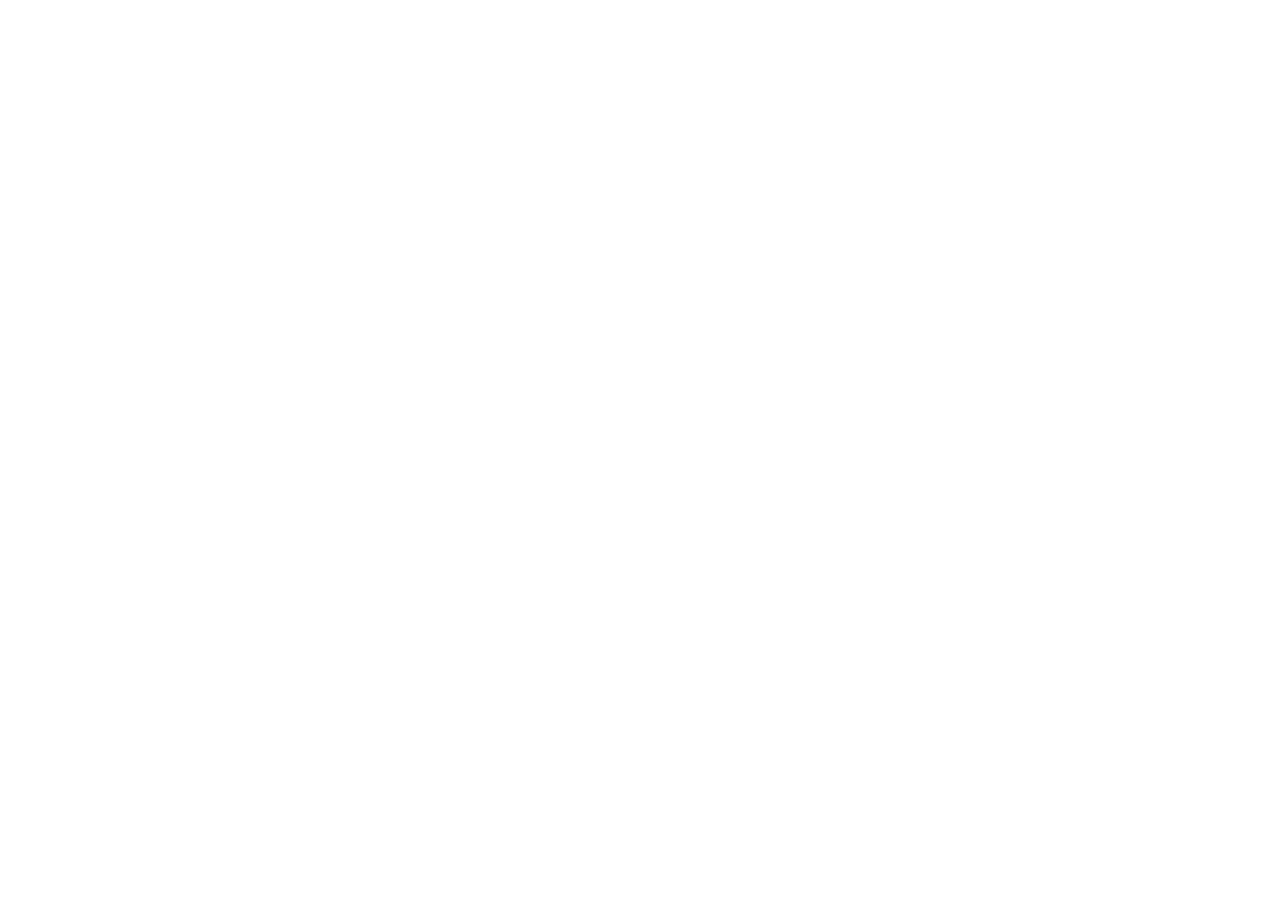
==== interface/index.html @ 09e86913 "Basic Server Structure" ====
<!DOCTYPE html>
<html lang="en" dir="ltr">
  <head>
    <meta charset="utf-8">
    <title> Effyshell by Effyiex </title>
    <script src="pyjsps.js" type="text/javascript"> </script>
  </head>
  <body>
    <script>
      var client = new PySocket("127.0.0.1", 8923);
      client.send(new PyPacket("Hello WOrld"));
    </script>
  </body>
</html>
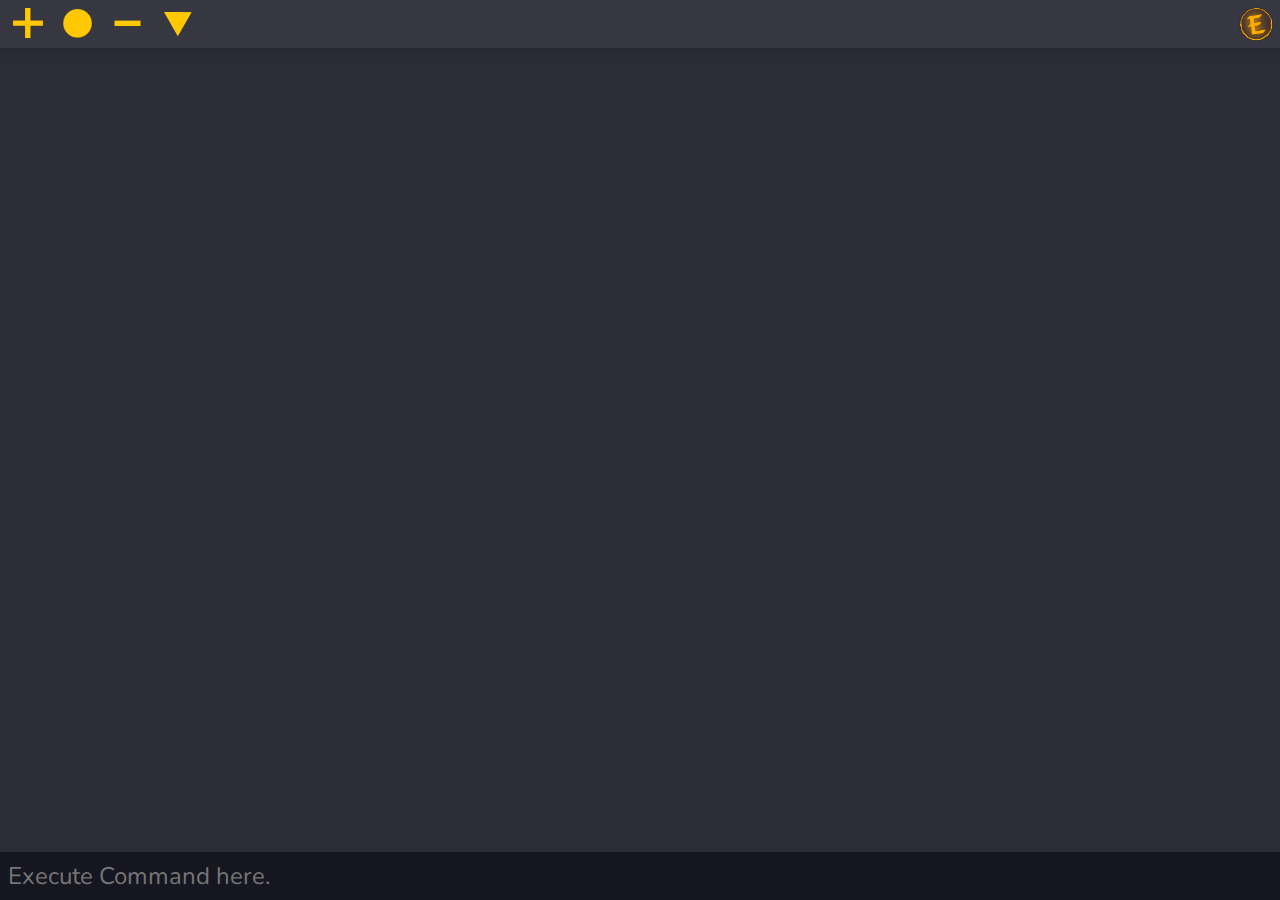
==== commit d4517ed2: "Centered Commit" ====
--- a/interface/index.html
+++ b/interface/index.html
@@ -3,12 +3,47 @@
   <head>
     <meta charset="utf-8">
     <title> Effyshell by Effyiex </title>
+    <link href="https://fonts.googleapis.com/css?family=Nunito" rel="stylesheet">
     <script src="pyjsps.js" type="text/javascript"> </script>
+    <script src="client.js" type="text/javascript"> </script>
+    <link rel="stylesheet" href="style.css">
   </head>
-  <body>
-    <script>
-      var client = new PySocket("127.0.0.1", 8923);
-      client.send(new PyPacket("Hello WOrld"));
-    </script>
+  <body bgcolor="#2c2c37">
+    <div class="title-bar">
+      <div class="title-icon">
+        <img src="assets/icon.png"> </img>
+      </div>
+      <div class="welcome-msg"> Welcome! </div>
+      <div class="tab-controls">
+        <ul>
+          <li> <div class="process-add">
+            <a title="Add another process">
+              <img src="assets/plus_icon.png">
+            </a> </div>
+          </li>
+          <li> <div class="process-pause">
+            <a title="Pause current process">
+              <img src="assets/ball_icon.png">
+            </a> </div>
+          </li>
+          <li> <div class="process-remove">
+            <a title="Remove process">
+              <img src="assets/minus_icon.png">
+            </a> </div>
+          </li>
+          <li> <div class="scroll-to-end">
+            <a title="Scroll to the End-of-Output">
+              <img src="assets/triangle_icon.png">
+            </a> </div>
+          </li>
+        </ul>
+      </div>
+    </div>
+    <div class="console-log">
+
+    </div>
+    <div class="input-bar">
+      <input placeholder="Execute Command here."> </input>
+    </div>
   </body>
 </html>
--- a/interface/style.css
+++ b/interface/style.css
@@ -0,0 +1,91 @@
+
+@keyframes WelcomeMsg {
+  0% {
+    transform: translateX(0%) translateX(-52px);
+    opacity: 0;
+  }
+  25% {
+    transform: translateX(-100%) translateX(-52px);
+    opacity: 1.0;
+  }
+  75% {
+    transform: translateX(-100%) translateX(-52px);
+    opacity: 1.0;
+  }
+  100% {
+    transform: translateX(0%) translateX(-52px);
+    opacity: 0;
+  }
+}
+
+.welcome-msg {
+  position: absolute;
+  font-family: Nunito;
+  animation: WelcomeMsg;
+  animation-duration: 3s;
+  color: #FFAA00;
+  font-size: 32px;
+  top: 4px;
+  left: 100%;
+  transform: translateX(-100%) translateX(-52px);
+  opacity: 0;
+}
+
+.tab-controls img {
+  width: 48px;
+  height: 48px;
+  transform: scale(0.75);
+}
+
+.tab-controls li {
+  padding: 0 1px;
+  float: left;
+  cursor: pointer;
+  transform: translate(-75%, -32%);
+}
+
+.tab-controls ul {
+  list-style: none;
+}
+
+.title-bar .title-icon img {
+  position: absolute;
+  top: 0;
+  left: 100%;
+  width: 48px;
+  height: 100%;
+  transform: translate(-100%, 0) scale(0.75);
+}
+
+.title-bar {
+  position: fixed;
+  top: 0;
+  left: 0;
+  width: 100%;
+  height: 48px;
+  background-color: #373742;
+  box-shadow: 0 0 8px #202024;
+}
+
+.input-bar {
+  position: fixed;
+  top: 100%;
+  left: 0;
+  width: 100%;
+  height: 48px;
+  transform: translate(0, -100%);
+  background-color: #161621;
+}
+
+.input-bar input {
+  position: absolute;
+  padding: 0 8px;
+  width: inherit;
+  height: inherit;
+  color: #FFAA00;
+  font-family: Nunito;
+  font-size: 24px;
+  outline-color: black;
+  background-color: #161621;
+  border: 0;
+}
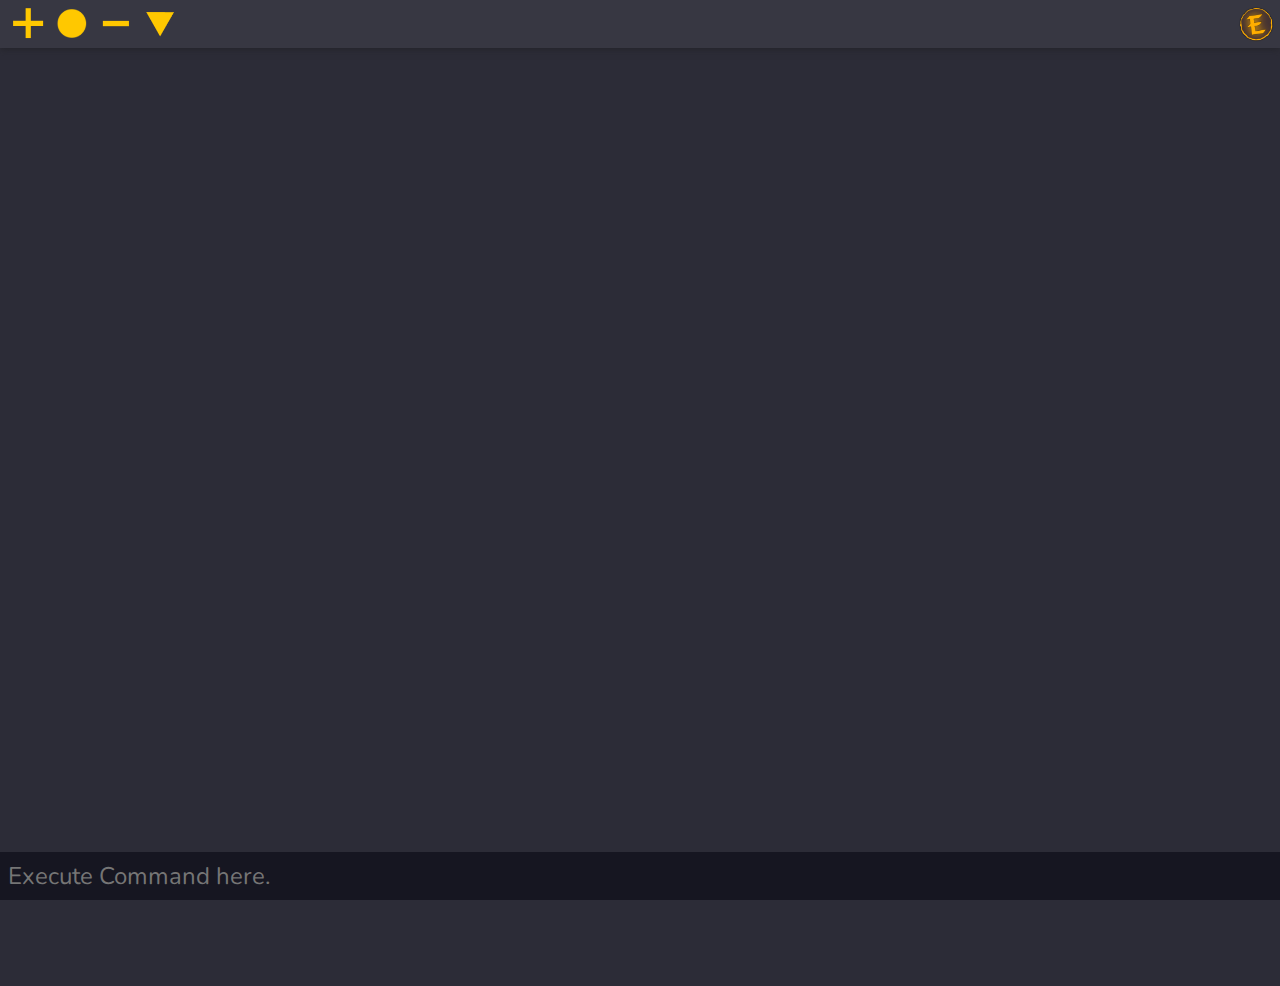
==== commit 8da0a053: "Last Commit of the day" ====
--- a/interface/index.html
+++ b/interface/index.html
@@ -9,39 +9,42 @@
     <link rel="stylesheet" href="style.css">
   </head>
   <body bgcolor="#2c2c37">
+    <div class="console-log">
+      <textarea readonly> </textarea>
+    </div>
     <div class="title-bar">
       <div class="title-icon">
-        <img src="assets/icon.png"> </img>
+        <img src="assets/icon.png"/>
       </div>
-      <div class="welcome-msg"> Welcome! </div>
+      <div class="logging-tabs">
+        <ul> </ul>
+      </div>
       <div class="tab-controls">
         <ul>
           <li> <div class="process-add">
             <a title="Add another process">
-              <img src="assets/plus_icon.png">
+              <img src="assets/plus_icon.png"/>
             </a> </div>
           </li>
           <li> <div class="process-pause">
             <a title="Pause current process">
-              <img src="assets/ball_icon.png">
+              <img src="assets/ball_icon.png"/>
             </a> </div>
           </li>
           <li> <div class="process-remove">
             <a title="Remove process">
-              <img src="assets/minus_icon.png">
+              <img src="assets/minus_icon.png"/>
             </a> </div>
           </li>
           <li> <div class="scroll-to-end">
             <a title="Scroll to the End-of-Output">
-              <img src="assets/triangle_icon.png">
+              <img src="assets/triangle_icon.png"/>
             </a> </div>
           </li>
         </ul>
       </div>
     </div>
-    <div class="console-log">
-
-    </div>
+    <div class="welcome-msg"> Welcome! </div>
     <div class="input-bar">
       <input placeholder="Execute Command here."> </input>
     </div>
--- a/interface/style.css
+++ b/interface/style.css
@@ -1,50 +1,112 @@
 
 @keyframes WelcomeMsg {
   0% {
-    transform: translateX(0%) translateX(-52px);
+    transform: translateX(0%);
     opacity: 0;
   }
   25% {
-    transform: translateX(-100%) translateX(-52px);
+    transform: translateX(-100%) translateX(-24px);
     opacity: 1.0;
   }
   75% {
-    transform: translateX(-100%) translateX(-52px);
+    transform: translateX(-100%) translateX(-24px);
     opacity: 1.0;
   }
   100% {
-    transform: translateX(0%) translateX(-52px);
+    transform: translateX(0%);
     opacity: 0;
   }
 }
 
+.logging-tabs p {
+  text-transform: capitalize;
+  color: #FFFFFF;
+  transform: translateY(-50%);
+  white-space: nowrap;
+}
+
+.logging-tabs box {
+  position: absolute;
+  height: 2px;
+  width: 200px;
+  transform: translate(-50%, -25px);
+}
+
+.logging-tabs li {
+  float: left;
+  margin: 0 4px;
+  background-color: #404050;
+  min-width: 200px;
+  top: 20px;
+  height: 28px;
+  text-align: center;
+  cursor: pointer;
+  border-radius: 3px;
+  border-bottom-left-radius: 0;
+  border-bottom-right-radius: 0;
+}
+
+.logging-tabs ul {
+  position: absolute;
+  left: 148px;
+}
+
+.console-log {
+  position: absolute;
+  top: 48px;
+  left: 0;
+  width: 100%;
+  height: 100%;
+  overflow: visible;
+}
+
+.console-log textarea {
+  background-color: inherit;
+  resize: none;
+  width: 100%;
+  height: 100%;
+  padding: 16px;
+  border: 0;
+  outline-color: 0;
+  cursor: default;
+  color: #FFFFFF;
+  font-family: Nunito;
+}
+
 .welcome-msg {
   position: absolute;
-  font-family: Nunito;
   animation: WelcomeMsg;
-  animation-duration: 3s;
+  animation-duration: 5s;
   color: #FFAA00;
   font-size: 32px;
-  top: 4px;
+  top: 64px;
   left: 100%;
-  transform: translateX(-100%) translateX(-52px);
   opacity: 0;
+  white-space: nowrap;
+}
+
+body {
+  overflow: hidden;
+  font-family: Nunito;
 }
 
 .tab-controls img {
-  width: 48px;
-  height: 48px;
-  transform: scale(0.75);
+  width: 36px;
+  height: 36px;
+}
+
+.tab-controls li img:hover {
+  transform: scale(0.9);
 }
 
 .tab-controls li {
-  padding: 0 1px;
+  margin: 0 4px;
   float: left;
   cursor: pointer;
-  transform: translate(-75%, -32%);
+  transform: translate(-95%, -25%);
 }
 
-.tab-controls ul {
+ul {
   list-style: none;
 }
 
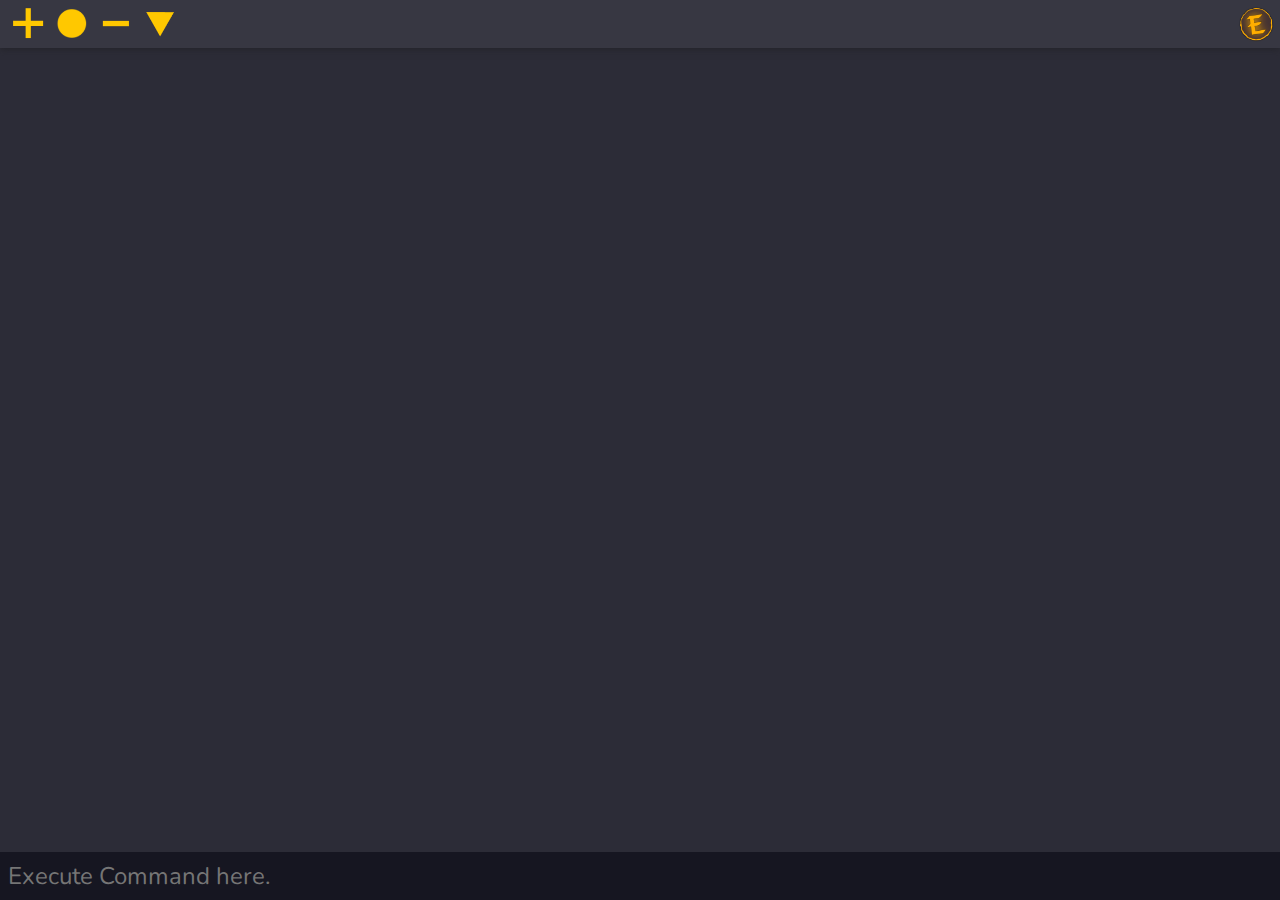
==== commit 1aff1e98: "Workarounds for JS-Popups and added Menu" ====
--- a/interface/index.html
+++ b/interface/index.html
@@ -11,6 +11,13 @@
   <body bgcolor="#2c2c37">
     <div class="console-log">
       <textarea readonly> </textarea>
+    </div>
+    <div class="menu">
+      <h1> Effyshell Menu </h1>
+      <ul>
+        <li onclick="exit()"> <a title="Close the Server System"> - Quit Effyshell </a> </li>
+        <li onclick="clearlog()"> <a title="Clear the current Log."> - Clear Log </a> </li>
+      </ul>
     </div>
     <div class="title-bar">
       <div class="title-icon">
@@ -48,5 +55,6 @@
     <div class="input-bar">
       <input placeholder="Execute Command here."> </input>
     </div>
+    <div class="quitted" style="display: none;"> <p> You quitted Effyshell. </p> </div>
   </body>
 </html>
--- a/interface/style.css
+++ b/interface/style.css
@@ -5,17 +5,89 @@
     opacity: 0;
   }
   25% {
-    transform: translateX(-100%) translateX(-24px);
+    transform: translateX(-100%) translateX(-48px);
     opacity: 1.0;
   }
   75% {
-    transform: translateX(-100%) translateX(-24px);
+    transform: translateX(-100%) translateX(-48px);
     opacity: 1.0;
   }
   100% {
     transform: translateX(0%);
     opacity: 0;
   }
+}
+
+@keyframes MenuFadeIn {
+  0% {
+    transform: translateX(0%);
+    opacity: 0;
+  }
+  100% {
+    transform: translateX(-100%);
+    opacity: 1;
+  }
+}
+
+@keyframes MenuFadeOut {
+  0% {
+    transform: translateX(-100%);
+    opacity: 1;
+  }
+  100% {
+    transform: translateX(0%);
+    opacity: 0;
+  }
+}
+
+.menu {
+  position: absolute;
+  top: 48px;
+  left: 100%;
+  width: 256px;
+  height: calc(100% - 96px);
+  background-color: #111116;
+  box-shadow: 0 0 16px;
+  opacity: 0;
+}
+
+.menu h1 {
+  position: absolute;
+  color: #FFAA00;
+  top: -8px;
+  left: 16px;
+}
+
+.quitted {
+  position: absolute;
+  top: 0;
+  left: 0;
+  width: 100%;
+  height: 100%;
+  background-color: #2c2c37;
+}
+
+.quitted p {
+  color: #FF8800;
+  text-align: center;
+  position: absolute;
+  left: 50%;
+  top: 50%;
+  font-size: 2.5em;
+  transform: translate(-50%, -100%);
+  text-shadow: 0 0 8px;
+}
+
+.menu li {
+  margin: 4px 0;
+}
+
+.menu a {
+  color: #AA7700;
+  position: relative;
+  top: 48px;
+  left: -16px;
+  cursor: pointer;
 }
 
 .logging-tabs p {
@@ -55,9 +127,8 @@
   position: absolute;
   top: 48px;
   left: 0;
-  width: 100%;
-  height: 100%;
-  overflow: visible;
+  width: calc(100% - 32px);
+  height: calc(100% - 128px);
 }
 
 .console-log textarea {
@@ -71,6 +142,7 @@
   cursor: default;
   color: #FFFFFF;
   font-family: Nunito;
+  overflow: auto;
 }
 
 .welcome-msg {
@@ -79,7 +151,7 @@
   animation-duration: 5s;
   color: #FFAA00;
   font-size: 32px;
-  top: 64px;
+  top: calc(100% - 128px);
   left: 100%;
   opacity: 0;
   white-space: nowrap;
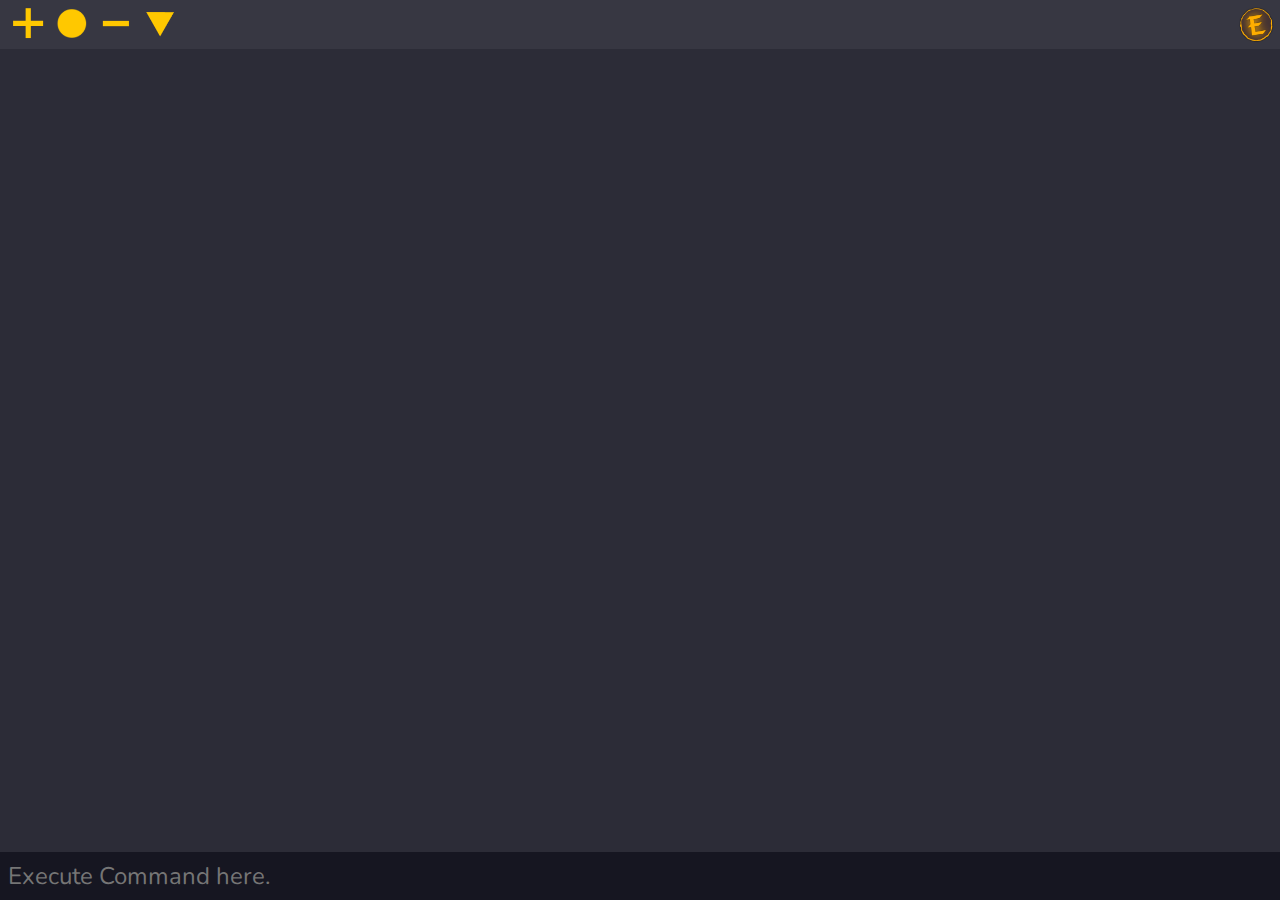
==== commit 724ae80a: "Little UI changes" ====
--- a/interface/index.html
+++ b/interface/index.html
@@ -15,8 +15,9 @@
     <div class="menu">
       <h1> Effyshell Menu </h1>
       <ul>
-        <li onclick="exit()"> <a title="Close the Server System"> - Quit Effyshell </a> </li>
-        <li onclick="clearlog()"> <a title="Clear the current Log."> - Clear Log </a> </li>
+        <li onclick="Process.input('#quit')"> <a title="Close the Server System"> - Quit Effyshell </a> </li>
+        <li onclick="Process.input('#clear')"> <a title="Clear the current Log."> - Clear Log </a> </li>
+        <li onclick="Process.input('#reload')"> <a title="Reload current Process."> - Reload Process </a> </li>
       </ul>
     </div>
     <div class="title-bar">
--- a/interface/style.css
+++ b/interface/style.css
@@ -46,8 +46,7 @@
   left: 100%;
   width: 256px;
   height: calc(100% - 96px);
-  background-color: #111116;
-  box-shadow: 0 0 16px;
+  background-color: #161621;
   opacity: 0;
 }
 
@@ -56,6 +55,7 @@
   color: #FFAA00;
   top: -8px;
   left: 16px;
+  font-size: 1.6em;
 }
 
 .quitted {
@@ -95,27 +95,26 @@
   color: #FFFFFF;
   transform: translateY(-50%);
   white-space: nowrap;
+  font-size: 14px;
 }
 
 .logging-tabs box {
   position: absolute;
   height: 2px;
   width: 200px;
-  transform: translate(-50%, -25px);
+  top: 28px;
+  transform: translate(-50%, 0);
 }
 
 .logging-tabs li {
   float: left;
-  margin: 0 4px;
+  margin: 0 2px;
   background-color: #404050;
   min-width: 200px;
   top: 20px;
   height: 28px;
   text-align: center;
   cursor: pointer;
-  border-radius: 3px;
-  border-bottom-left-radius: 0;
-  border-bottom-right-radius: 0;
 }
 
 .logging-tabs ul {
@@ -143,6 +142,7 @@
   color: #FFFFFF;
   font-family: Nunito;
   overflow: auto;
+  cursor: text;
 }
 
 .welcome-msg {
@@ -196,9 +196,8 @@
   top: 0;
   left: 0;
   width: 100%;
-  height: 48px;
+  height: 49px;
   background-color: #373742;
-  box-shadow: 0 0 8px #202024;
 }
 
 .input-bar {
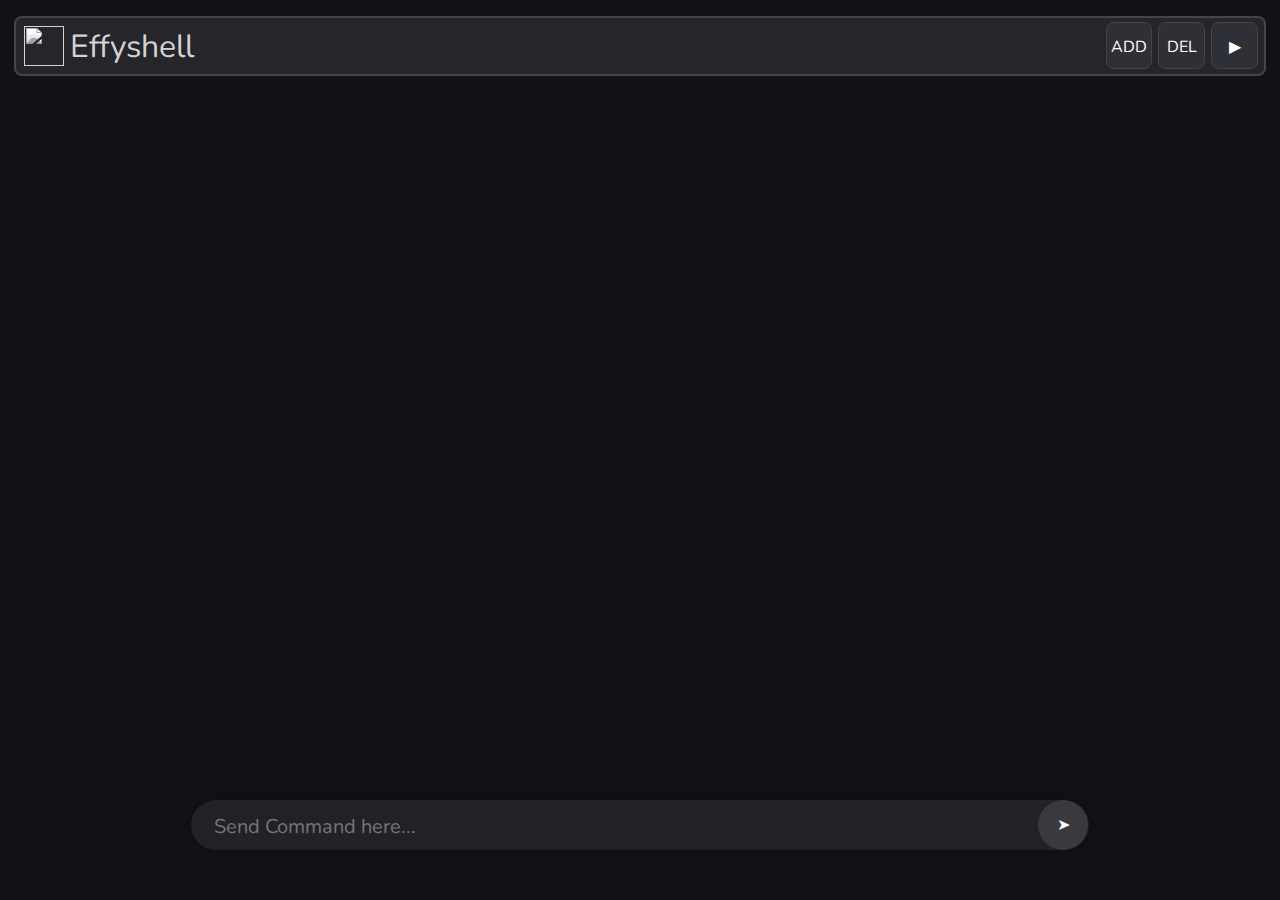
==== commit c582be79: "Completed re-do" ====
--- a/interface/index.html
+++ b/interface/index.html
@@ -1,61 +1,34 @@
 <!DOCTYPE html>
-<html lang="en" dir="ltr">
+<html lang = "en" dir = "ltr">
   <head>
-    <meta charset="utf-8">
-    <title> Effyshell by Effyiex </title>
-    <link href="https://fonts.googleapis.com/css?family=Nunito" rel="stylesheet">
-    <script src="pyjsps.js" type="text/javascript"> </script>
-    <script src="client.js" type="text/javascript"> </script>
-    <link rel="stylesheet" href="style.css">
+    <meta charset = "utf-8">
+    <title> Effyshell - Interface </title>
+    <link href = "default.css" rel = "stylesheet">
+    <script src = "tagger.js" type = "text/javascript"> </script>
+    <script src = "pyjsps.js" type = "text/javascript"> </script>
+    <script src = "client.js" type = "text/javascript"> </script>
   </head>
-  <body bgcolor="#2c2c37">
-    <div class="console-log">
-      <textarea readonly> </textarea>
-    </div>
-    <div class="menu">
-      <h1> Effyshell Menu </h1>
-      <ul>
-        <li onclick="Process.input('#quit')"> <a title="Close the Server System"> - Quit Effyshell </a> </li>
-        <li onclick="Process.input('#clear')"> <a title="Clear the current Log."> - Clear Log </a> </li>
-        <li onclick="Process.input('#reload')"> <a title="Reload current Process."> - Reload Process </a> </li>
-      </ul>
-    </div>
-    <div class="title-bar">
-      <div class="title-icon">
-        <img src="assets/icon.png"/>
+  <body>
+    <div id = "wrapper">
+      <div id = "header">
+        <img id = "icon" src = "favicon.ico">
+        <p id = "label"> Effyshell </p>
+        <div id = "process_add"> ADD </div>
+        <div id = "process_remove"> DEL </div>
+        <div id = "process_toggle"> ▶ </div>
       </div>
-      <div class="logging-tabs">
-        <ul> </ul>
+      <textarea id = "current_log" placeholder=" <Effyshell> Awaiting output..." readonly> </textarea>
+      <ul id = "process_tabs"> </ul>
+      <div id = "command_bar" load_event>
+        <input id = "command_input" placeholder = "Send Command here..."> </input>
+        <div id = "command_send"> ➤ </div>
       </div>
-      <div class="tab-controls">
-        <ul>
-          <li> <div class="process-add">
-            <a title="Add another process">
-              <img src="assets/plus_icon.png"/>
-            </a> </div>
-          </li>
-          <li> <div class="process-pause">
-            <a title="Pause current process">
-              <img src="assets/ball_icon.png"/>
-            </a> </div>
-          </li>
-          <li> <div class="process-remove">
-            <a title="Remove process">
-              <img src="assets/minus_icon.png"/>
-            </a> </div>
-          </li>
-          <li> <div class="scroll-to-end">
-            <a title="Scroll to the End-of-Output">
-              <img src="assets/triangle_icon.png"/>
-            </a> </div>
-          </li>
-        </ul>
+      <div id = "process_create" draggable>
+        <input id = "process_create_label" placeholder = "Process-Name here..."> </input>
+        <textarea id = "process_create_script" placeholder = "Process-Script here..."> </textarea>
+        <div id = "process_create_submit"> Submit </div>
+        <div id = "process_create_cancel"> Cancel </div>
       </div>
     </div>
-    <div class="welcome-msg"> Welcome! </div>
-    <div class="input-bar">
-      <input placeholder="Execute Command here."> </input>
-    </div>
-    <div class="quitted" style="display: none;"> <p> You quitted Effyshell. </p> </div>
   </body>
 </html>
--- a/interface/default.css
+++ b/interface/default.css
@@ -0,0 +1,353 @@
+
+@import url('https://fonts.googleapis.com/css2?family=Nunito:wght@300&display=swap');
+
+@keyframes Rotate {
+  0% { transform: rotate(0deg), inherit; }
+  100% { transform: rotate(359deg), inherit; }
+}
+
+p#wrong_password {
+  position: absolute;
+  left: 50%;
+  top: 50%;
+  transform: translate(-50%, -50%);
+}
+
+input#password_input {
+  position: absolute;
+  left: 50%;
+  top: 50%;
+  transform: translate(-50%, -50%) scale(0.25);
+  font-size: 2em;
+  width: 14em;
+  height: 1em;
+  color: white;
+  border: none;
+  outline: none;
+  padding: 0.5em;
+  border-radius: 2em;
+  background: #222226;
+  transition: all 0.75s ease;
+  font-family: inherit;
+  text-align: center;
+}
+
+input#password_input.post_load {
+  transform: translate(-50%, -50%);
+  transition: all 0.75s ease;
+}
+
+input#password_input:focus {
+  transform: translate(-50%, -50%) scale(1.125);
+  border: #666 thin solid;
+  transition: all 0.75s ease;
+}
+
+div#password_submit {
+  position: absolute;
+  top: 50%;
+  left: 50%;
+  width: 12em;
+  height: 4.5em;
+  background: #222226;
+  transform: translate(-50%, 125%);
+  text-align: center;
+  line-height: 4.5em;
+  border-radius: 4.5em;
+  cursor: pointer;
+  user-select: none;
+  transition: all 0.25s ease;
+}
+
+div#password_submit:active {
+  transform: translate(-50%, 125%) scale(0.8) !important;
+  transition: all 75ms ease !important;
+}
+
+div#password_submit:hover {
+  background: #16161A;
+  border: #666 thin solid;
+  transform: translate(-50%, 125%) scale(0.9);
+  transition: all 0.75s ease;
+}
+
+div#wrapper {
+  font-family: Nunito;
+  background: #111116;
+  color: white;
+  position: absolute;
+  left: 0;
+  top: 0;
+  width: 100%;
+  height: 100%;
+  overflow: hidden;
+}
+
+div#header {
+  position: absolute;
+  left: 50%;
+  top: 1em;
+  width: calc(100% - 2em);
+  transform: translateX(-50%);
+  height: 3.5em;
+  background: #25252A;
+  border-radius: 0.5em;
+  border: #44444F 2px solid;
+}
+
+img#icon {
+  position: absolute;
+  left: 0;
+  top: 0;
+  height: 2.5em;
+  width: 2.5em;
+  margin: 0.5em 0.5em;
+  filter: grayscale() brightness(110%);
+}
+
+p#label {
+  color: lightgray;
+  position: absolute;
+  top: 50%;
+  left: 1.7em;
+  transform: translateY(-50%);
+  font-size: 2em;
+  margin: 0;
+}
+
+div#command_bar {
+  position: absolute;
+  left: 50%;
+  top: 100%;
+  width: 8em;
+  height: 3em;
+  background: #222226;
+  border-radius: 3em;
+  box-shadow: 0 0 0.5em rgba(0, 0, 0, 0.25);
+  opacity: 0;
+  border: transparent thin solid;
+  transform: translate(-50%, -100%);
+}
+
+div#command_bar.post_load {
+  opacity: 1;
+  width: calc(100% - 24em);
+  transform: translate(-50%, -200%);
+  transition: all 1s ease;
+}
+
+input#command_input {
+  background: transparent;
+  color: gray;
+  border: none;
+  outline: none;
+  text-indent: 1em;
+  font-size: 1.25em;
+  position: absolute;
+  top: 0;
+  left: 0;
+  width: calc(100% - 3em);
+  height: 100%;
+  font-family: inherit;
+  border-radius: inherit;
+}
+
+input#command_input:focus {
+  color: white;
+}
+
+div#command_send {
+  background: #39393F;
+  color: white;
+  border-radius: inherit;
+  position: absolute;
+  left: 100%;
+  top: 0;
+  width: 3em;
+  line-height: 3em;
+  text-align: center;
+  border: inherit;
+  transform: translate(-100%, -1px);
+  cursor: pointer;
+  user-select: none;
+  transition: all 1s ease;
+}
+
+div#command_send:hover {
+  border: #666 thin solid;
+  background: #26262A;
+  transition: all 1s ease;
+}
+
+div#command_send:active {
+  border: #666 thin solid;
+  background: #0F0F0F;
+  transition: all 123ms ease;
+}
+
+div#command_bar:focus-within {
+  border: #666 thin solid;
+  width: calc(100% - 8em);
+  transition: all 0.5s ease;
+}
+
+ul#process_tabs {
+  position: absolute;
+  padding: 0;
+  margin: 0;
+  left: 1.5em;
+  top: 5.5em;
+  list-style-type: none;
+  display: flex;
+  flex-direction: row;
+}
+
+ul#process_tabs li {
+  background: #242428;
+  padding: 0.75em;
+  border-radius: 0.5em;
+  cursor: pointer;
+  user-select: none;
+  color: gray;
+  margin-right: 0.75em;
+  border: #A55 thin solid;
+  transition: all 0.5s ease;
+}
+
+ul#process_tabs li.active {
+  border: #5FA thin solid;
+  transition: all 0.5s ease;
+}
+
+ul#process_tabs li.current_process {
+  background: #28282F;
+  color: white;
+  transition: all 0.5s ease;
+}
+
+div#process_add, div#process_remove, div#process_toggle {
+  position: absolute;
+  background: #2F2F36;
+  aspect-ratio: 1;
+  background: #2F2F36;
+  text-align: center;
+  user-select: none;
+  border: #444 thin solid;
+  cursor: pointer;
+  top: 8%;
+  height: 80%;
+  transition: all 0.5s ease;
+  font-size: 1em;
+  line-height: 3em;
+  border-radius: 0.5em;
+}
+
+div#process_add:hover, div#process_remove:hover, div#process_toggle:hover {
+  background: #36363B;
+  border: #666 thin solid;
+  transition: all 0.5s ease;
+}
+
+div#process_add:active, div#process_remove:active, div#process_toggle:active {
+  background: #111116;
+  transition: all 0.125s ease;
+}
+
+div#process_add {
+  left: calc(100% - 9.9em);
+}
+
+div#process_remove {
+  left: calc(100% - 6.6em);
+}
+
+div#process_toggle {
+  left: calc(100% - 3.3em);
+}
+
+div#process_create {
+  position: absolute;
+  left: 50%;
+  top: 50%;
+  width: 32em;
+  height: 32em;
+  border-radius: 0.5em;
+  background: #26262B;
+  border: #445 thin solid;
+  color: white;
+  padding: 0.5em;
+  display: none;
+  transform: translate(-50%, -50%);
+  box-shadow: 1px 1px 24px #0F0F12;
+  cursor: crosshair;
+}
+
+input#process_create_label {
+  border-radius: inherit;
+  background: inherit;
+  width: calc(100% - 0.5em);
+  height: 2.5em;
+  border: inherit;
+  outline: none;
+  color: inherit;
+  margin: inherit;
+  text-indent: 0.5em;
+}
+
+textarea#process_create_script {
+  border-radius: inherit;
+  background: inherit;
+  border: inherit;
+  outline: none;
+  font-family: inherit;
+  color: inherit;
+  margin-top: 1.25em;
+  width: calc(100% - 1.125em);
+  height: 75%;
+  padding: 0.5em;
+  font-size: 0.85em;
+  resize: none;
+}
+
+div#process_create_submit, div#process_create_cancel {
+  border-radius: inherit;
+  background: inherit;
+  outline: none;
+  border: inherit;
+  font-family: inherit;
+  color: inherit;
+  margin: inherit;
+  display: inline-block;
+  position: relative;
+  left: 50%;
+  width: 8em;
+  padding: 0.25em;
+  margin-top: 1em;
+  margin-right: 2em;
+  margin-left: 2em;
+  text-align: center;
+  user-select: none;
+  cursor: pointer;
+  transition: all 1s ease;
+  transform: translateX(-150%);
+}
+
+div#process_create_submit:hover, div#process_create_cancel:hover {
+  background: #111116;
+  transition: all 1s ease;
+}
+
+textarea#current_log {
+  position: absolute;
+  left: 3.3em;
+  top: 10em;
+  resize: none;
+  width: calc(100% - 6.6em);
+  height: calc(100% - 20em);
+  background: transparent;
+  color: lightgray;
+  border: none;
+  outline: none;
+  font-size: 1em;
+  font-family: inherit;
+}
